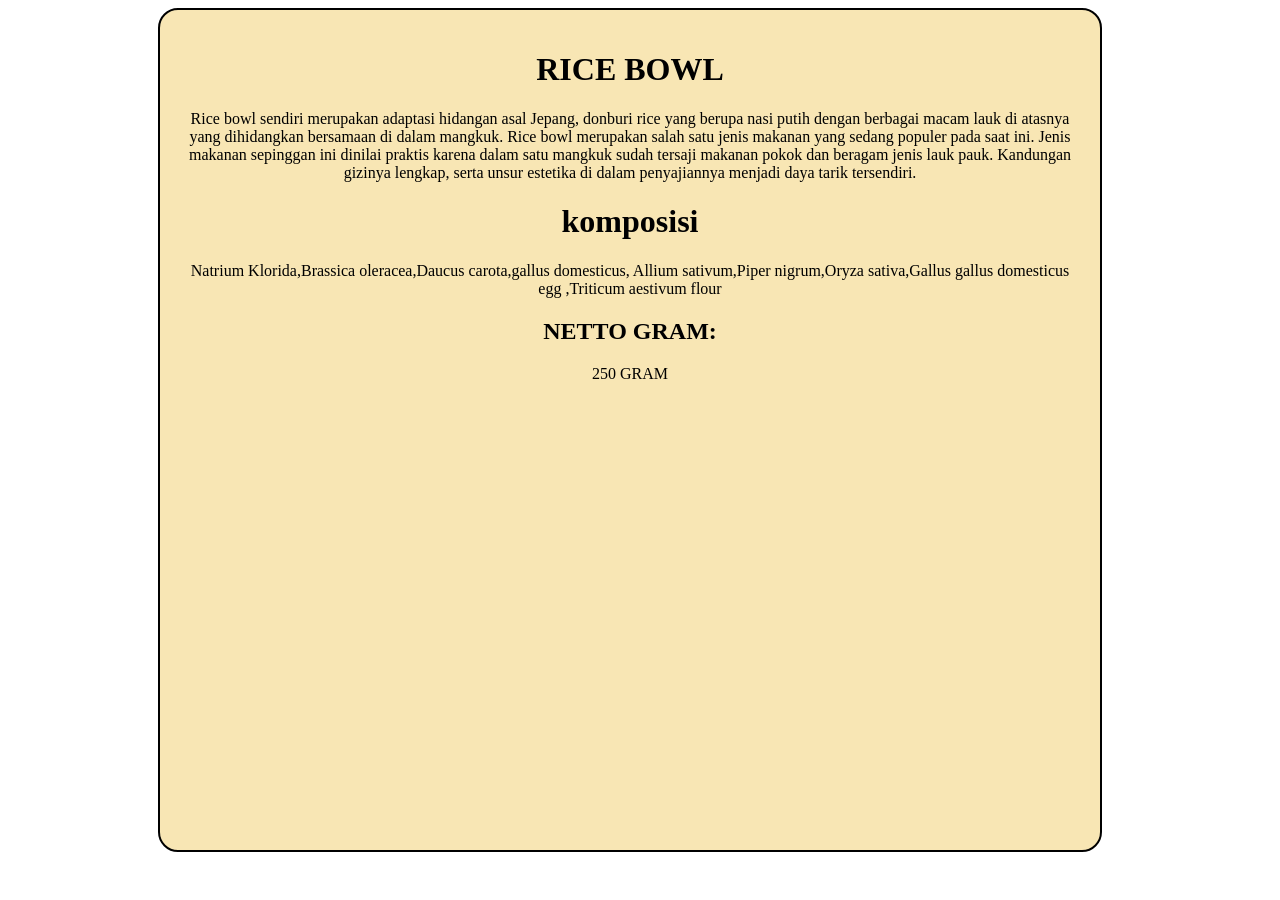
==== 2ndpage.html @ 0879372d "Add files via upload" ====
<!DOCTYPE html>
<html lang="en">
<head>
    <meta charset="UTF-8">
    <meta name="viewport" content="width=device-width, initial-scale=1.0">
    <title>Document</title>
    <style>
        .wrap{
            height:800px;
            width:900px;
            background-color: rgba(248, 229, 177, 0.952);
            border-radius:20px;
            padding:20px;
            border:2px solid black;
            margin-left: 150px;
        }
        .wraptext{
            text-align: center;
            
        }
    </style>
</head>
<body>
    <div class="wrap">
        <div class="wraptext">
            <h1>RICE BOWL</h1>
            <p>Rice bowl sendiri merupakan adaptasi hidangan asal Jepang, donburi rice yang berupa
            nasi putih dengan berbagai macam lauk di atasnya yang dihidangkan bersamaan di dalam mangkuk.
            Rice bowl merupakan salah satu jenis makanan yang sedang populer pada saat ini. Jenis makanan sepinggan ini dinilai praktis karena dalam satu mangkuk sudah tersaji makanan pokok dan beragam jenis lauk pauk. Kandungan gizinya lengkap, 
            serta unsur estetika di dalam penyajiannya menjadi daya tarik tersendiri.</p>
            <h1>komposisi</h1>
            <p>Natrium Klorida,Brassica oleracea,Daucus carota,gallus domesticus,
            Allium sativum,Piper nigrum,Oryza sativa,Gallus gallus domesticus egg
            ,Triticum aestivum flour</p>
            <h2>NETTO GRAM:</h2>
            <P>250 GRAM</P>
        </div>
    </div>
</body>
</html>
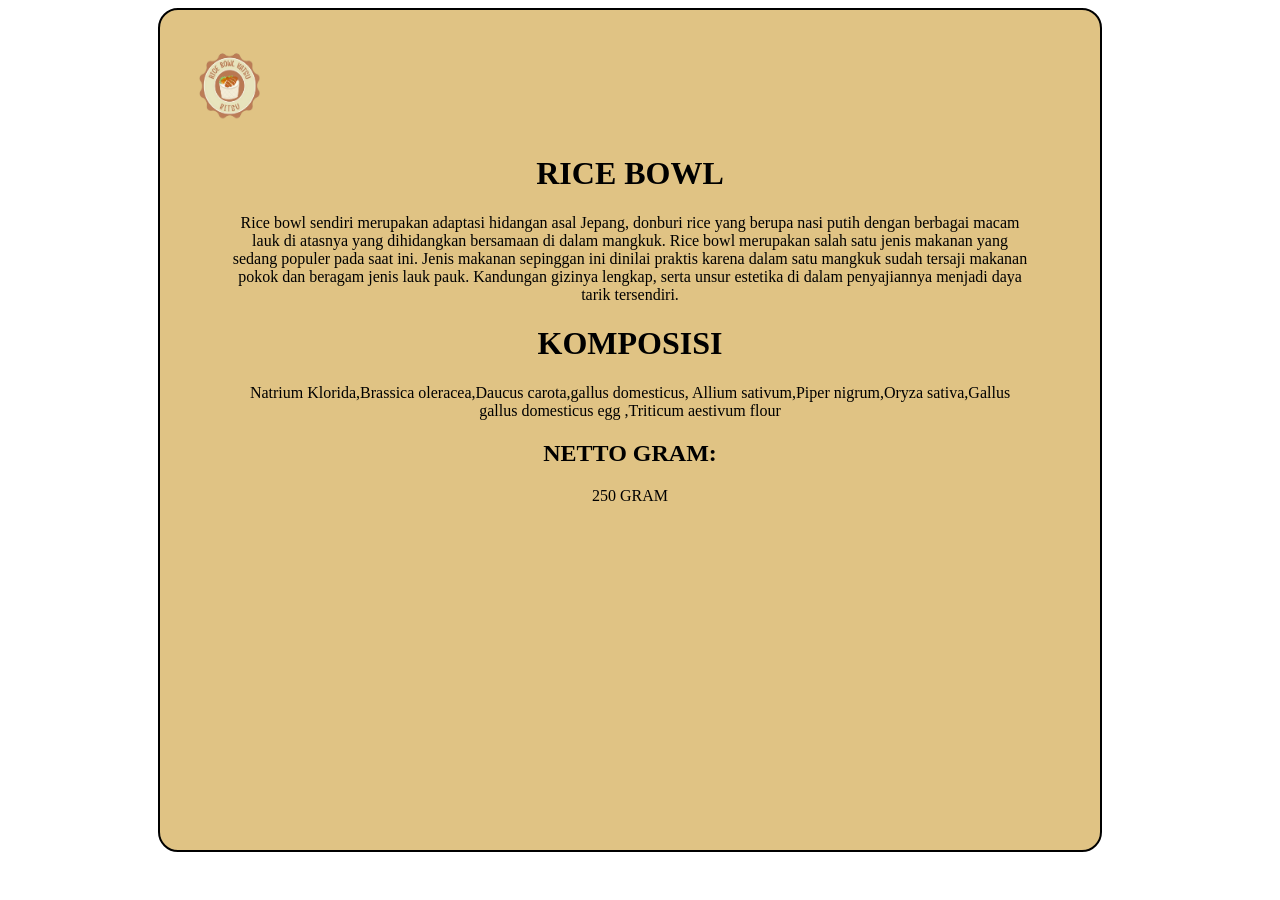
==== commit e0fa36d1: "Update 2ndpage.html" ====
--- a/2ndpage.html
+++ b/2ndpage.html
@@ -1,3 +1,4 @@
+
 <!DOCTYPE html>
 <html lang="en">
 <head>
@@ -5,10 +6,14 @@
     <meta name="viewport" content="width=device-width, initial-scale=1.0">
     <title>Document</title>
     <style>
+        .logo{
+            height:100px;
+            width:100px;
+        }
         .wrap{
             height:800px;
             width:900px;
-            background-color: rgba(248, 229, 177, 0.952);
+            background-color: rgba(223, 192, 126, 0.952);
             border-radius:20px;
             padding:20px;
             border:2px solid black;
@@ -16,25 +21,33 @@
         }
         .wraptext{
             text-align: center;
-            
+            margin-left:50px;
+            margin-right:50px;
+
+        }
+        .wrap2{
+            display: flex;
+            align-items: end;
         }
     </style>
 </head>
 <body>
     <div class="wrap">
+        <div>
+            <img class="logo" src="logo.png" alt="">
+        </div>
         <div class="wraptext">
             <h1>RICE BOWL</h1>
             <p>Rice bowl sendiri merupakan adaptasi hidangan asal Jepang, donburi rice yang berupa
             nasi putih dengan berbagai macam lauk di atasnya yang dihidangkan bersamaan di dalam mangkuk.
             Rice bowl merupakan salah satu jenis makanan yang sedang populer pada saat ini. Jenis makanan sepinggan ini dinilai praktis karena dalam satu mangkuk sudah tersaji makanan pokok dan beragam jenis lauk pauk. Kandungan gizinya lengkap, 
             serta unsur estetika di dalam penyajiannya menjadi daya tarik tersendiri.</p>
-            <h1>komposisi</h1>
+            <h1>KOMPOSISI</h1>
             <p>Natrium Klorida,Brassica oleracea,Daucus carota,gallus domesticus,
             Allium sativum,Piper nigrum,Oryza sativa,Gallus gallus domesticus egg
             ,Triticum aestivum flour</p>
             <h2>NETTO GRAM:</h2>
             <P>250 GRAM</P>
-        </div>
-    </div>
+         </div>
 </body>
-</html>+</html>
